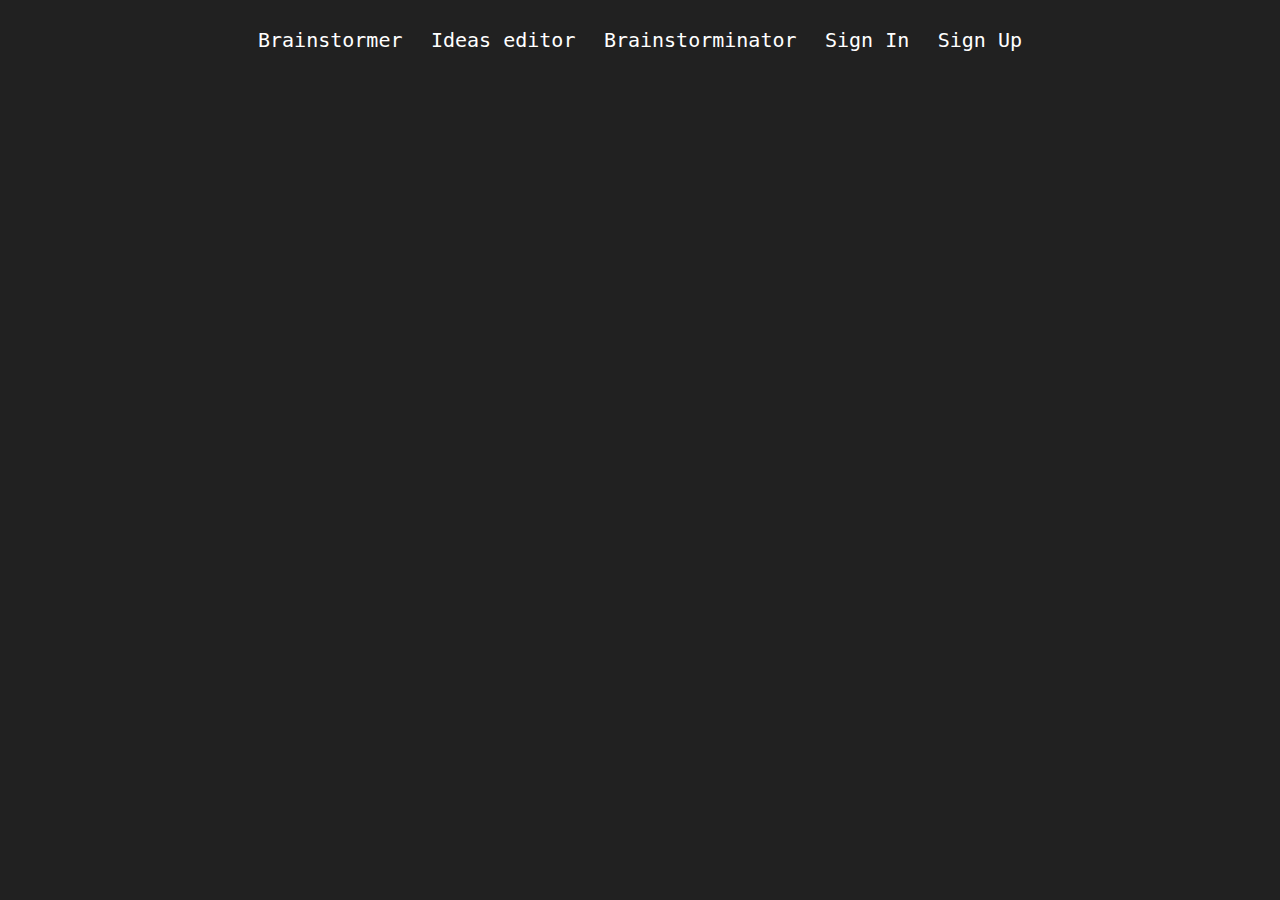
==== templates/editor.html @ 91791f99 "adding new_files" ====
<!DOCTYPE html>
<html lang="en">
<head>
    <meta charset="UTF-8">
    <meta http-equiv="X-UA-Compatible" content="IE=edge">
    <meta name="viewport" content="width=device-width, initial-scale=1.0">
    <link rel="preconnect" href="https://fonts.googleapis.com">
    <link rel="preconnect" href="https://fonts.gstatic.com" crossorigin>
    <link href="https://fonts.googleapis.com/css2?family=Nabla&family=PT+Mono&family=Rajdhani&family=Reem+Kufi+Fun&family=Righteous&display=swap" rel="stylesheet">
    <link rel="stylesheet" href="/static/editor.css">
    <title>Editor</title>
</head>
    <body>
        <header>
            <a href="/">Brainstormer</a>
            <a href="/editor">Ideas editor</a>
            <a href="/">Brainstorminator</a>
            <a href="/accunt">Sign In</a>
            <a href="/account">Sign Up</a>
        </header>
    </body>
</html>
---- static/editor.css ----
body {
    font-family: 'PT Mono', monospace;
    background-color: #212121;
}

header{
    display: flex;
    justify-content: space-between;
    align-items: center;
    /*background-color: white;*/
    padding: 20px;
    padding-left: 250px;
    padding-right: 250px;
    padding-bottom: 100px;
    border-radius: 10px;
}

a {
    text-decoration: none;
    color: white;
    font-size: 20px;
}
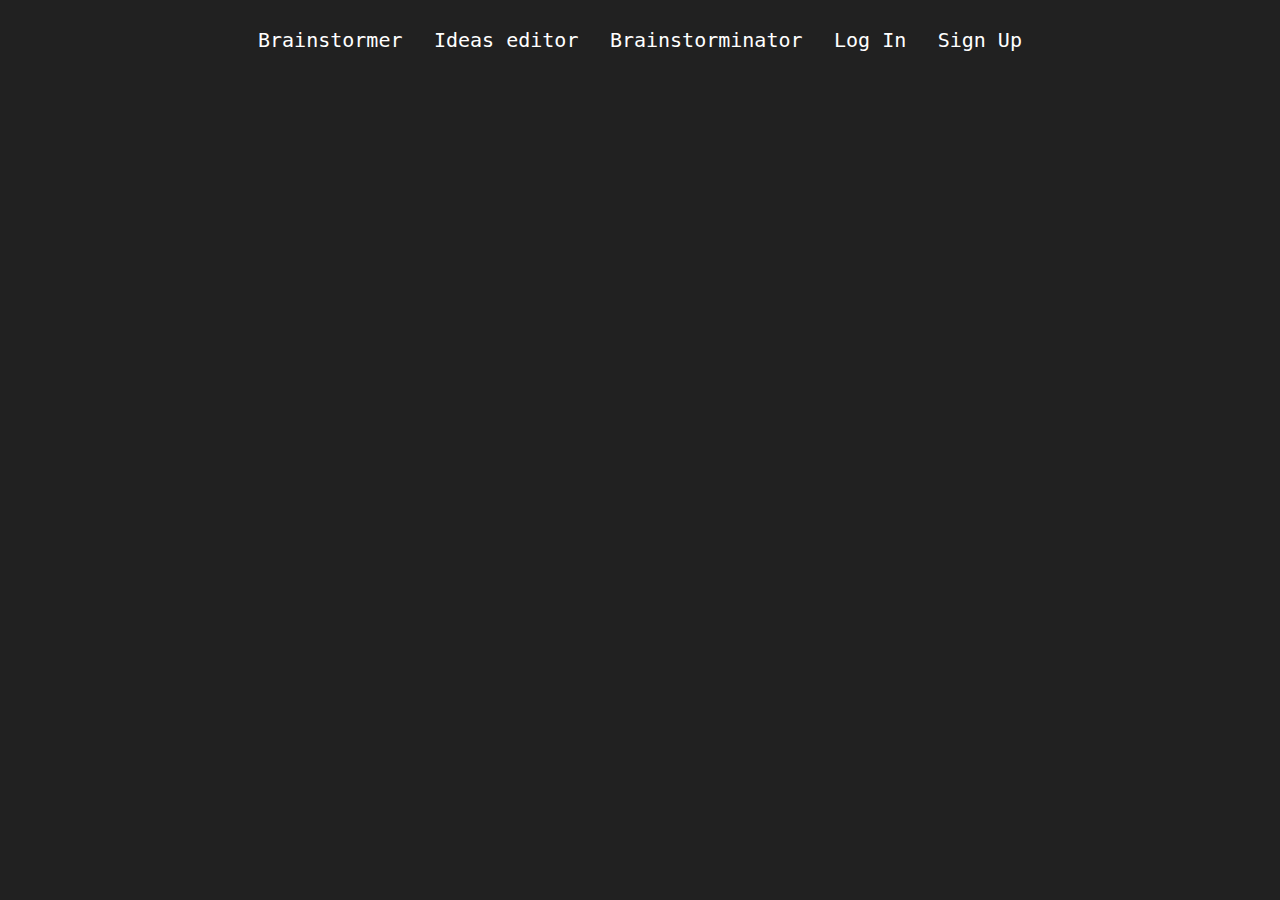
==== commit d8935ca4: "finish design login-signup forms" ====
--- a/templates/editor.html
+++ b/templates/editor.html
@@ -15,8 +15,8 @@
             <a href="/">Brainstormer</a>
             <a href="/editor">Ideas editor</a>
             <a href="/">Brainstorminator</a>
-            <a href="/accunt">Sign In</a>
-            <a href="/account">Sign Up</a>
+            <a href="/login">Log In</a>
+            <a href="/create_account">Sign Up</a>
         </header>
     </body>
 </html>